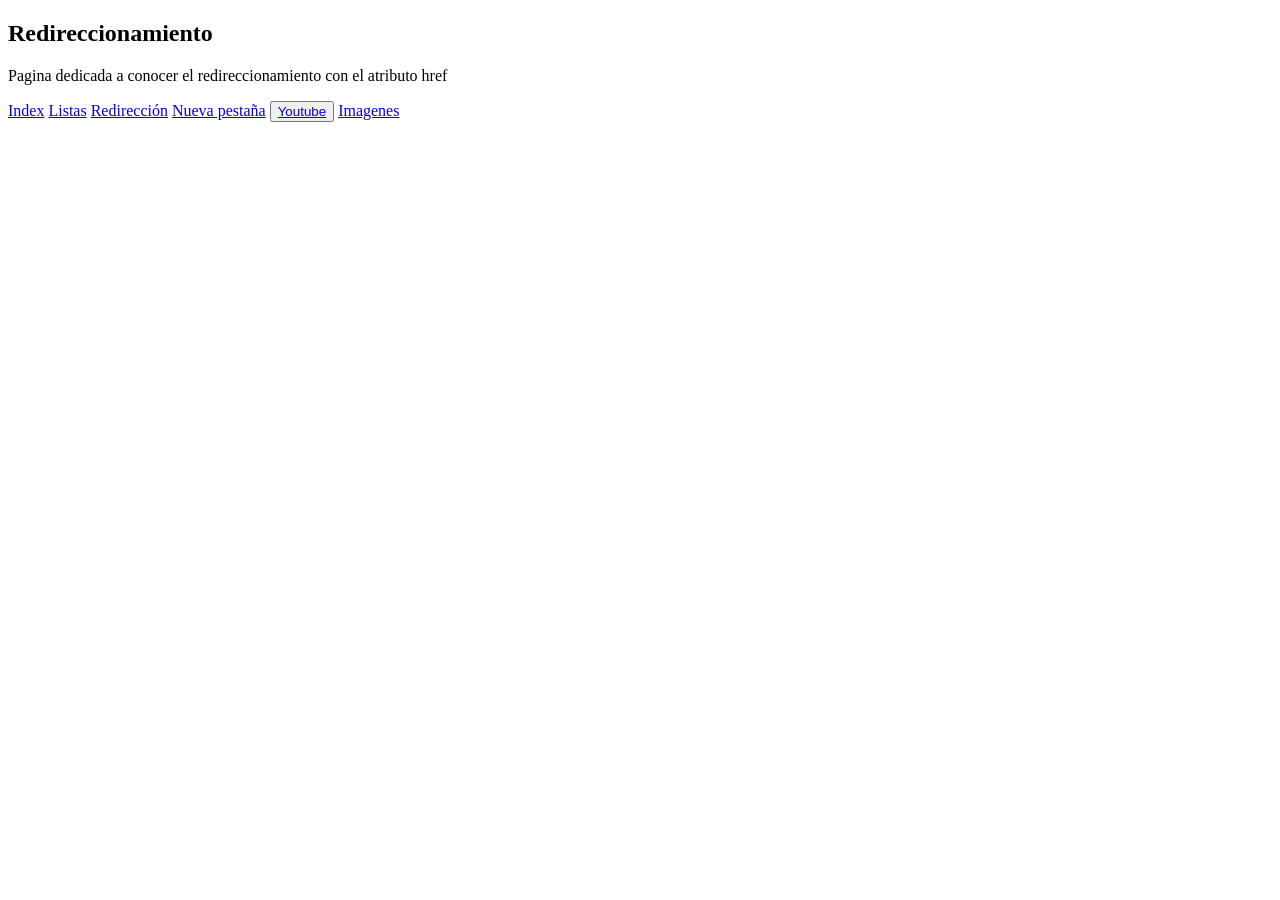
==== src/enlaces.html @ c2cef0c6 "agregate img and redirections" ====
<!DOCTYPE html>
<html lang="en">
<head>
    <meta charset="UTF-8">
    <meta name="viewport" content="width=device-width, initial-scale=1.0">
    <title>Document</title>
</head>
<body>

    <h2>Redireccionamiento</h2>

    <p>Pagina dedicada a conocer el redireccionamiento con el atributo href</p>
    <a href="index.html" title="index"> Index</a>
    <a href="listas.html" title=" listas">Listas</a>
    <a href="https://youtube.com">Redirección</a>
    
    <a href="enlaces2.html" target="_blank" title="Nueva pestaña">Nueva pestaña</a>

    <button>
        <a href="//youtube.com">Youtube</a>
    </button>
    <a href="img.html">Imagenes</a>

</body>
</html>
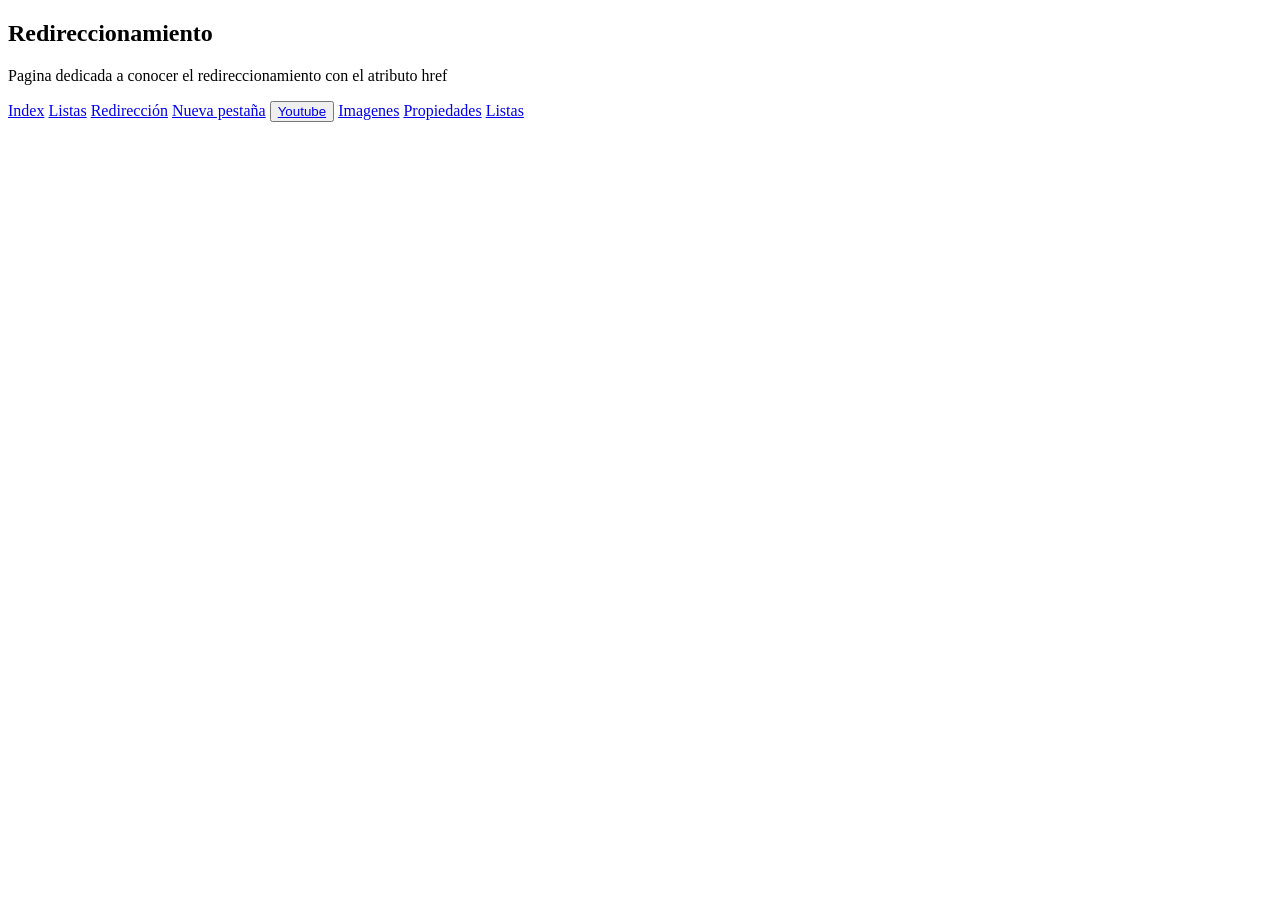
==== commit 495da6cf: "new properties css" ====
--- a/src/enlaces.html
+++ b/src/enlaces.html
@@ -20,6 +20,7 @@
         <a href="//youtube.com">Youtube</a>
     </button>
     <a href="img.html">Imagenes</a>
-
+    <a href="propiedades.html">Propiedades</a>
+    <a href="listas.html">Listas</a>
 </body>
 </html>
